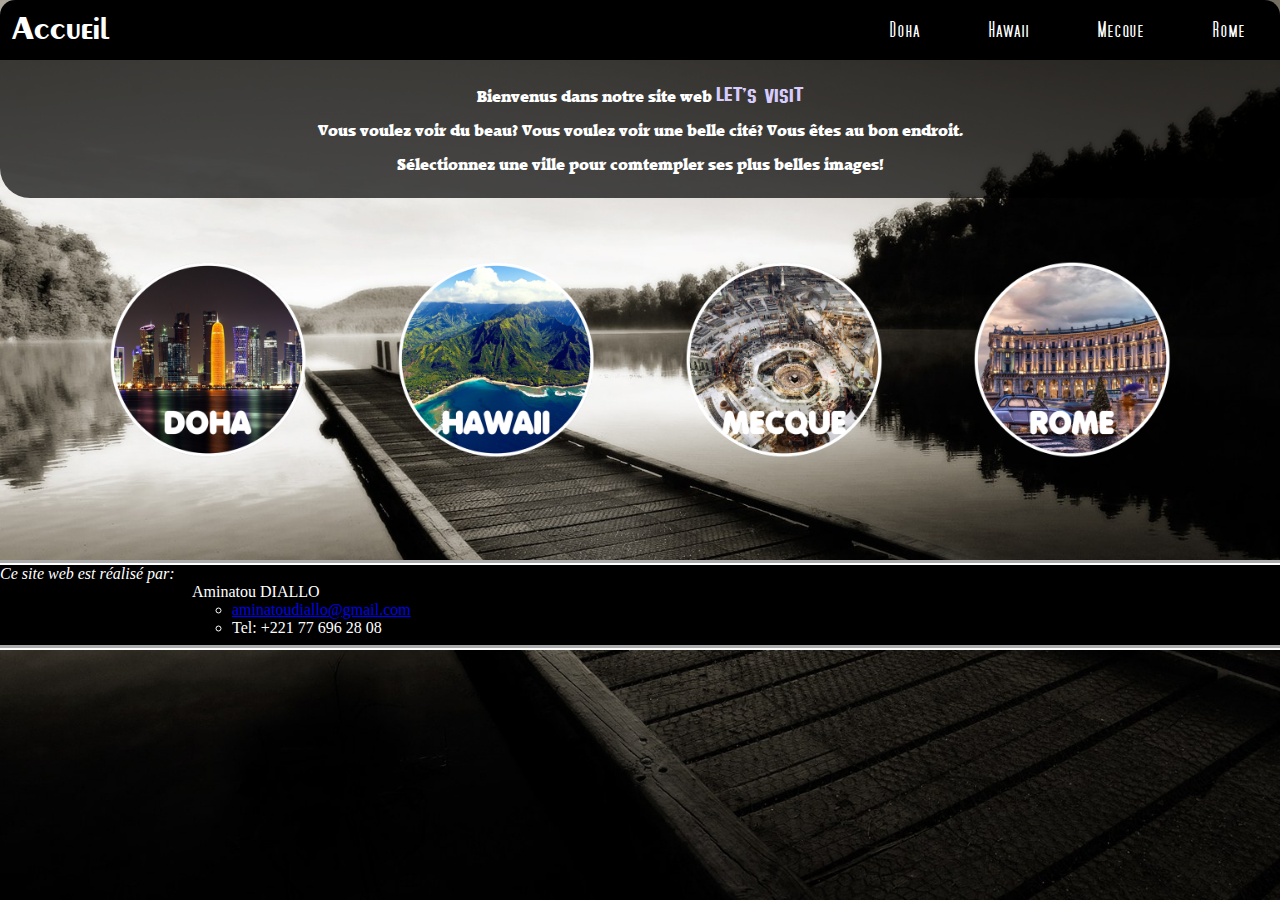
==== index.html @ 5a3dfe46 "Add files via upload" ====
<!DOCTYPE HTML>
<html>
    <head>
        <title>Let's Visit: Il suffit juste de rêver</title>
        <meta charset="utf-8">
        <link rel="stylesheet" href="css/style.css">
    </head>
    <body>
        <!--Debut entete-->
        
        
        <!--Debut menu-->
        <nav>
            <p id="accueil"><a href="index.html" class="lien1">Accueil</a></p>
            <ul>
                <li><a href="doha.html" >Doha</a></li>
                <li><a href="hawaii.html" >Hawaii</a></li>
                <li><a href="maka.html" >Mecque</a></li>
                <li><a href="rome.html" >Rome</a></li>
            </ul>        
        </nav>
        
        <!--Debut contenu-->
        <main>
            <div id=bienvenu><p>Bienvenus dans notre site web <span>Let's Visit</span><br/>Vous voulez voir du beau?  Vous voulez voir une belle cité? Vous êtes au bon endroit.<br>Sélectionnez une ville pour comtempler ses plus belles images!</p></div>
            <div id=divwidget>
                <div>
                    <a href="doha.html"><img class=widgets src="img/widgets/dohawidget.png"></a>
                </div>
                 <div>
                    <a href="hawaii.html"><img class=widgets src="img/widgets/hawaiiwidget.png"></a>
                </div>
                <div>
                    <a href="maka.html"><img class=widgets src="img/widgets/makawidget.png"></a>
                </div>
                <div>
                    <a href="rome.html"><img class=widgets src="img/widgets/romewidget.png"></a>
                </div>
            </div>         
        </main>
        
        <!--Debut pied de page-->
        <footer>
            <p>Ce site web est réalisé par:</p>
            <ul id="noms">
                <li id=nt>Aminatou DIALLO<br>
                    <ul>
                        <li><a href="mailto:aminatoudiallo@gmail.com">aminatoudiallo@gmail.com</a></li>
                        <li>Tel: +221 77 696 28 08</li>
                    </ul>
                </li>
            </ul>
        </footer>
    </body>
</html>
---- css/style.css ----
body{
    background: url(../img/bg.jpg) no-repeat;
    background-size: cover;
    padding: 0; margin: 0;
    background-attachment:fixed;
}
/*Nous allons inserer un media query pour que notre page s'adapte en fonction des écrans*/
@media all and (max-width:640px){
    body{
        width: 640px;
    }
}

/*Pour que les polices concernées soient prises en charge*/
@font-face{
        font-family:'Hollywood Hills';
        src:url(../fonts/hollh___.ttf) format('truetype');
}
@font-face{
    font-family:'penultimate';
    src:url(../fonts/PENUL___.TTF) format('truetype');
}
@font-face{
    font-family:'SF Movie Poster';
    src:url("../fonts/sf movie poster2.ttf") format('truetype');
}
@font-face{
        font-family:'RowdyHeavy';
        src:url(../fonts/Rowdyhe_.ttf) format('truetype');
}

/*Debut entete*/
header{
    width: 100%;
    height: 100px;
    text-align: center;
    padding: 0;margin: 0;
}
header ul{
    display: inline-block;
    padding: 0;
    margin: 0;
}
header li{
    display: inline-block;
    margin: 0;
    padding: 0;
   
}
header img{
    height: 100px;
}
#letsvisit{
    font-family:Hollywood Hills,fantasy;
    color: #131b49;
    font-size: 60px;
    vertical-align: top;
    margin: 0;padding:20px 0;
}
/*Fin entete*/

/*Menu*/
nav{
    margin: 0;padding: 0;
    width: 100%;
    height: 60px;
    background: black;
    color: white;
    border-radius:15px 15px 0px 0px;
}

#accueil{
    margin:0;padding: 12px;
    font-family:penultimate,monospace;
    font-size: 200%;
    display: inline-block
}
nav a{
    text-decoration: none;
    color: white
}
nav ul{
    font-size: 125%;
    font-family:SF Movie Poster, monospace;
    float: right;
    margin: 0;
    padding: 0;
}
nav li{
    padding: 20px 30px;
    display: inline-block;
    margin: 0 5px 0 0;
}
nav li:hover{
    border-left: 1px solid white;
    border-right: 1px solid white;
    border-radius: 50px;
}
/*Fin menu*/

/*Contenu*/
main{
    width: 100%;
    height: 500px;
    text-align: center;
    margin: 0;padding: 0;
}
#bienvenu{
    margin: 0;padding: 5px 0 1px 0;
    font-family:RowdyHeavy, cursive;
    font-size:15px;
    color: white;
    background:rgba(0,0,0,0.7);
    border-radius:0 0 30px 30px;
}
span{
    font-family: Hollywood Hills, fantasy;
    color: #d8ccfc;
    font-size: 20px
}
#divwidget{
    margin: 0 5% 0 5%;
    padding: 0;
}
.widgets{
    width: 18%;
    margin: 5% 3.5% ;
    float: left;
    padding: 0;
}
 /*Fin Contenu*/

/*Pied de page*/
footer{
    position: relative;
    bottom: 0;
    background: black;
    width: 100%; height: 80px;
    border-top: white groove 5px;
    border-bottom: white groove 5px;
    color: white;
    margin: 0;
    padding: 0;
}
footer p{
    margin: 0;
    padding: 0;
    font-style: italic;
}
#noms{
    margin: 0;
    padding: 0;
}
#pdd, #nt{
    display: inline;
    padding: 0;
    margin: 0 0 0 15%;
    float: left
}
/*Fin pied de page*/



/*Les styles appliquées précédemment concernaient index.html*/
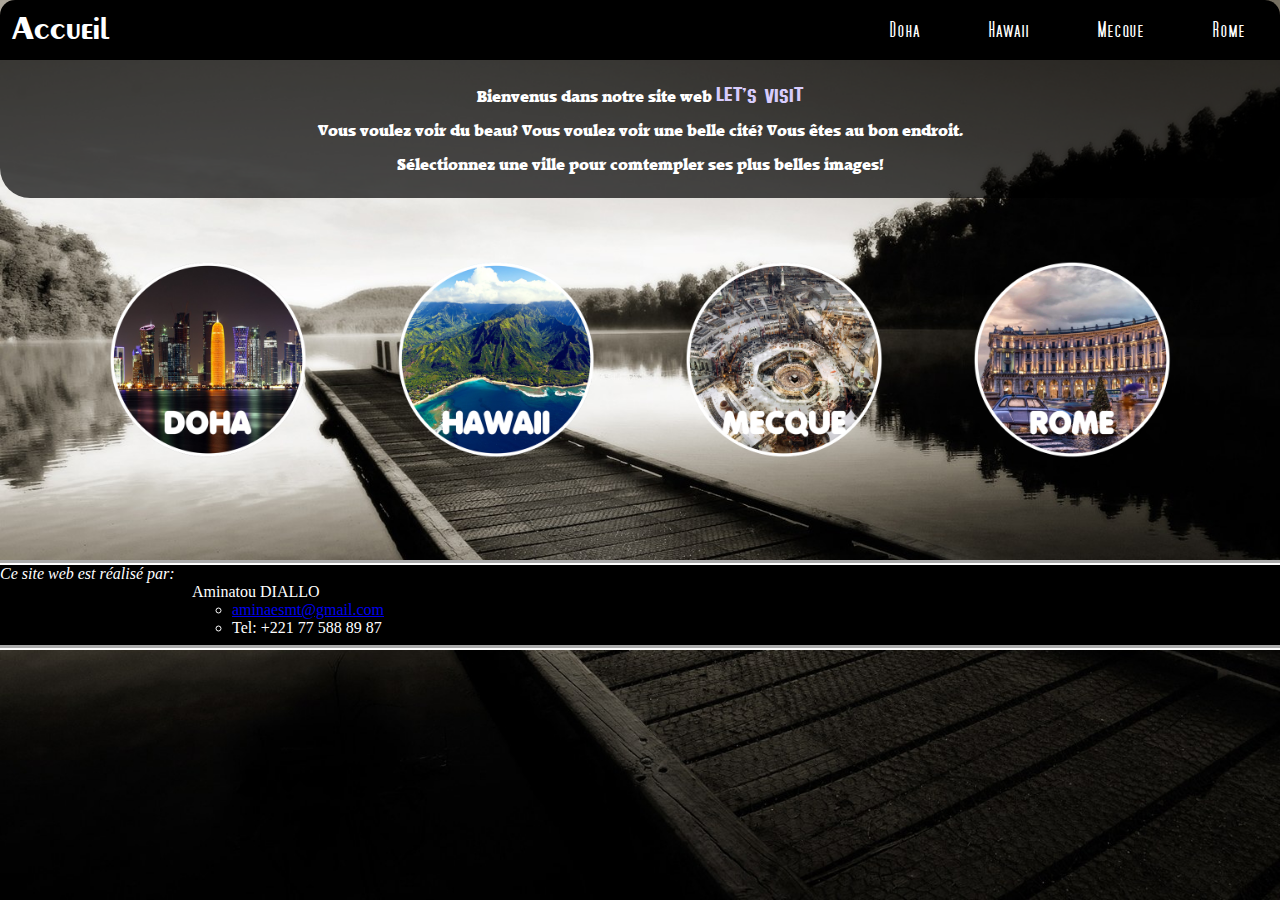
==== commit 1bb9c1db: "Update index.html" ====
--- a/index.html
+++ b/index.html
@@ -45,11 +45,11 @@
             <ul id="noms">
                 <li id=nt>Aminatou DIALLO<br>
                     <ul>
-                        <li><a href="mailto:aminatoudiallo@gmail.com">aminatoudiallo@gmail.com</a></li>
-                        <li>Tel: +221 77 696 28 08</li>
+                        <li><a href="mailto:aminaesmt@gmail.com">aminaesmt@gmail.com</a></li>
+                        <li>Tel: +221 77 588 89 87</li>
                     </ul>
                 </li>
             </ul>
         </footer>
     </body>
-</html>+</html>
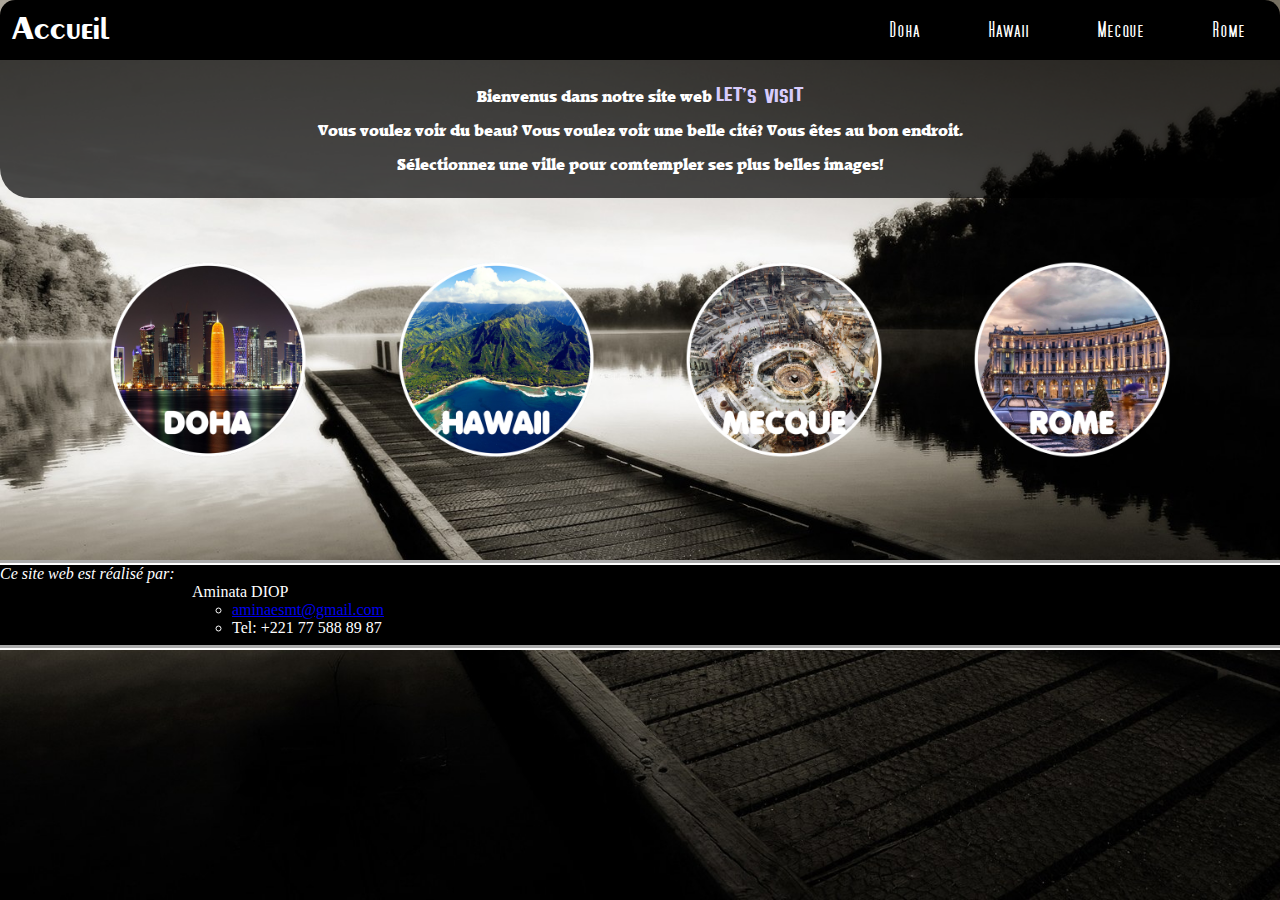
==== commit f1c8095a: "Update index.html" ====
--- a/index.html
+++ b/index.html
@@ -43,7 +43,7 @@
         <footer>
             <p>Ce site web est réalisé par:</p>
             <ul id="noms">
-                <li id=nt>Aminatou DIALLO<br>
+                <li id=nt>Aminata DIOP<br>
                     <ul>
                         <li><a href="mailto:aminaesmt@gmail.com">aminaesmt@gmail.com</a></li>
                         <li>Tel: +221 77 588 89 87</li>
